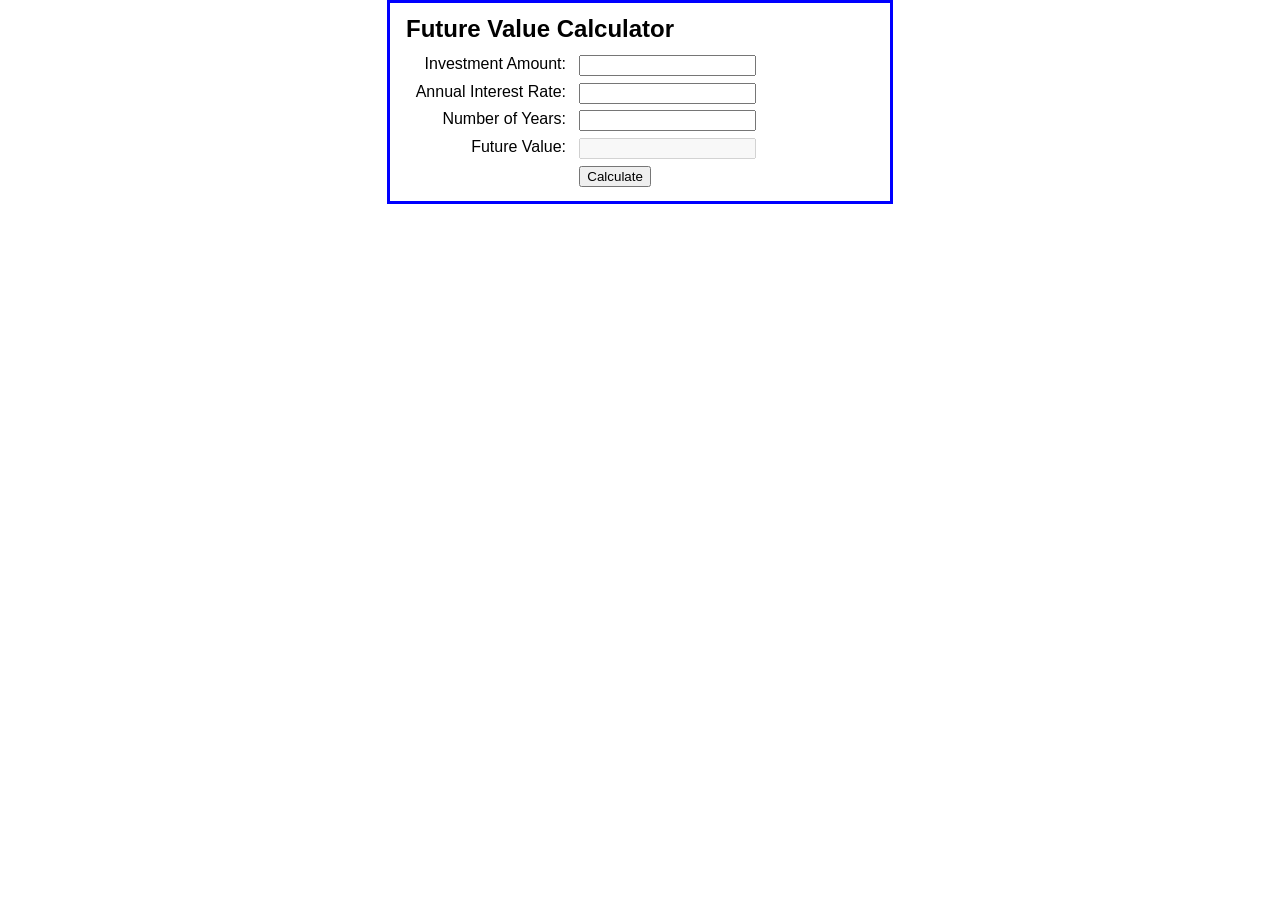
==== future_value/index.html @ 8a648640 "add future value" ====
<!DOCTYPE html>
<html lang="en">
<head>
	<meta charset="UTF-8">
	<title>Future Value Calculator</title>
   	<link rel="stylesheet" href="future_value.css">

   	<script src="future_value.js"></script>
</head>

<body>
    <section>
        <h1 id="heading">Future Value Calculator</h1>
        
        <label for="investment">Investment Amount:</label>
        <input type="text" id="investment"><br>
        
        <label for="rate">Annual Interest Rate:</label>
        <input type="text" id="rate"><br>
        
        <label for="years">Number of Years:</label>
        <input type="text" id="years"><br>
        
        <label for="future_value">Future Value:</label>
        <input type="text" id="future_value" disabled="disabled"><br>
        
        <label>&nbsp;</label>
        <input  type="button" id="calculate" value="Calculate"><br>
    </section>
</body>
</html>
---- future_value/future_value.css ----
body {
    font-family: Arial, Helvetica, sans-serif;
    background-color: white;
    margin: 0 auto;
    width: 500px;
    border: 3px solid blue;
}
section {
    padding: 0 1em .5em;
}
h1 {
	margin: .5em 0;
}
label {
	float: left;
    width: 10em;
    text-align: right;
    padding-bottom: .5em;
}
input {
    margin-left: 1em;
    margin-bottom: .5em;
}
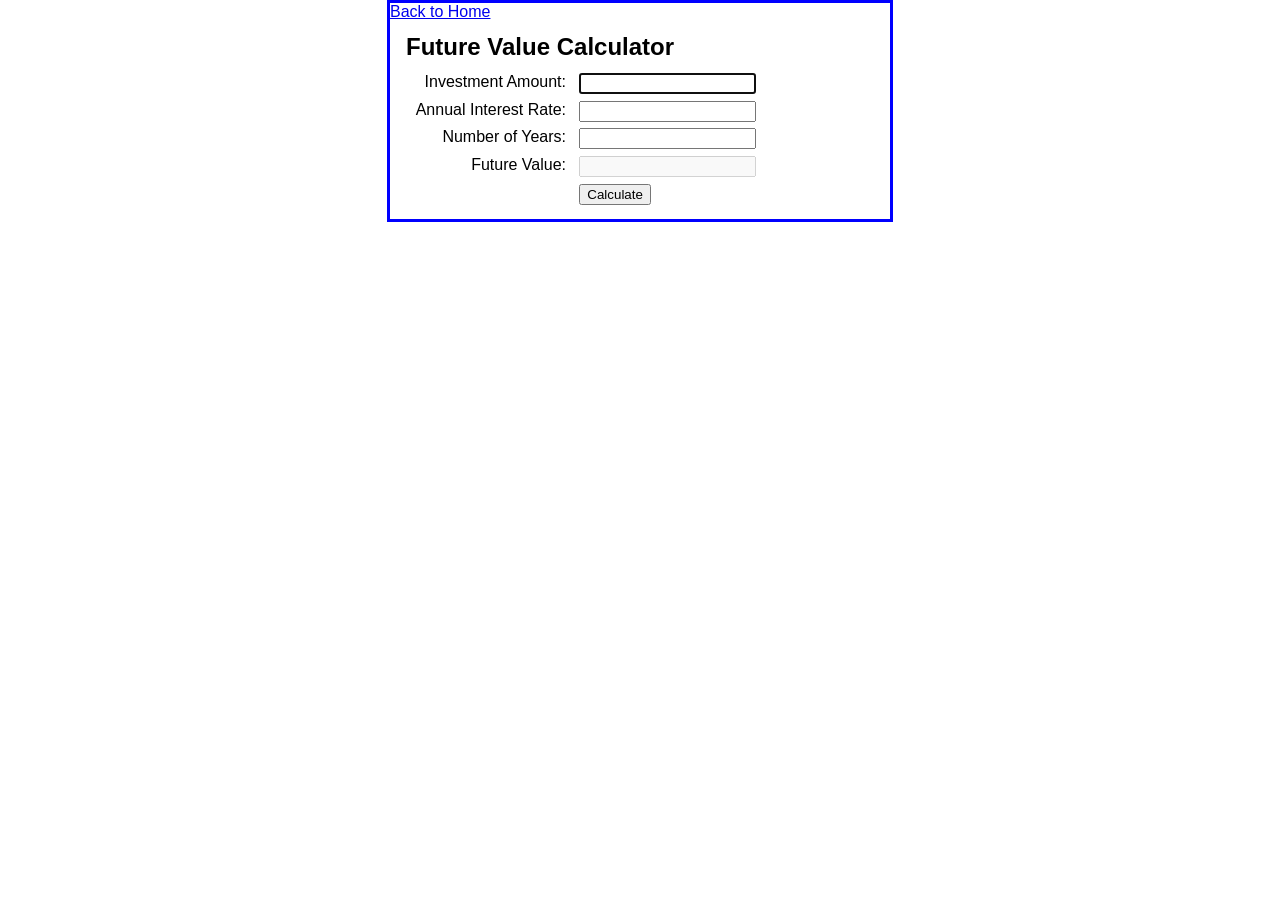
==== commit 902c9803: "fix future value javascript" ====
--- a/future_value/index.html
+++ b/future_value/index.html
@@ -5,10 +5,12 @@
 	<title>Future Value Calculator</title>
    	<link rel="stylesheet" href="future_value.css">
 
+    <script src="https://code.jquery.com/jquery-3.7.1.min.js"></script>
    	<script src="future_value.js"></script>
 </head>
 
 <body>
+    <a href="../index.html">Back to Home</a>
     <section>
         <h1 id="heading">Future Value Calculator</h1>
         
